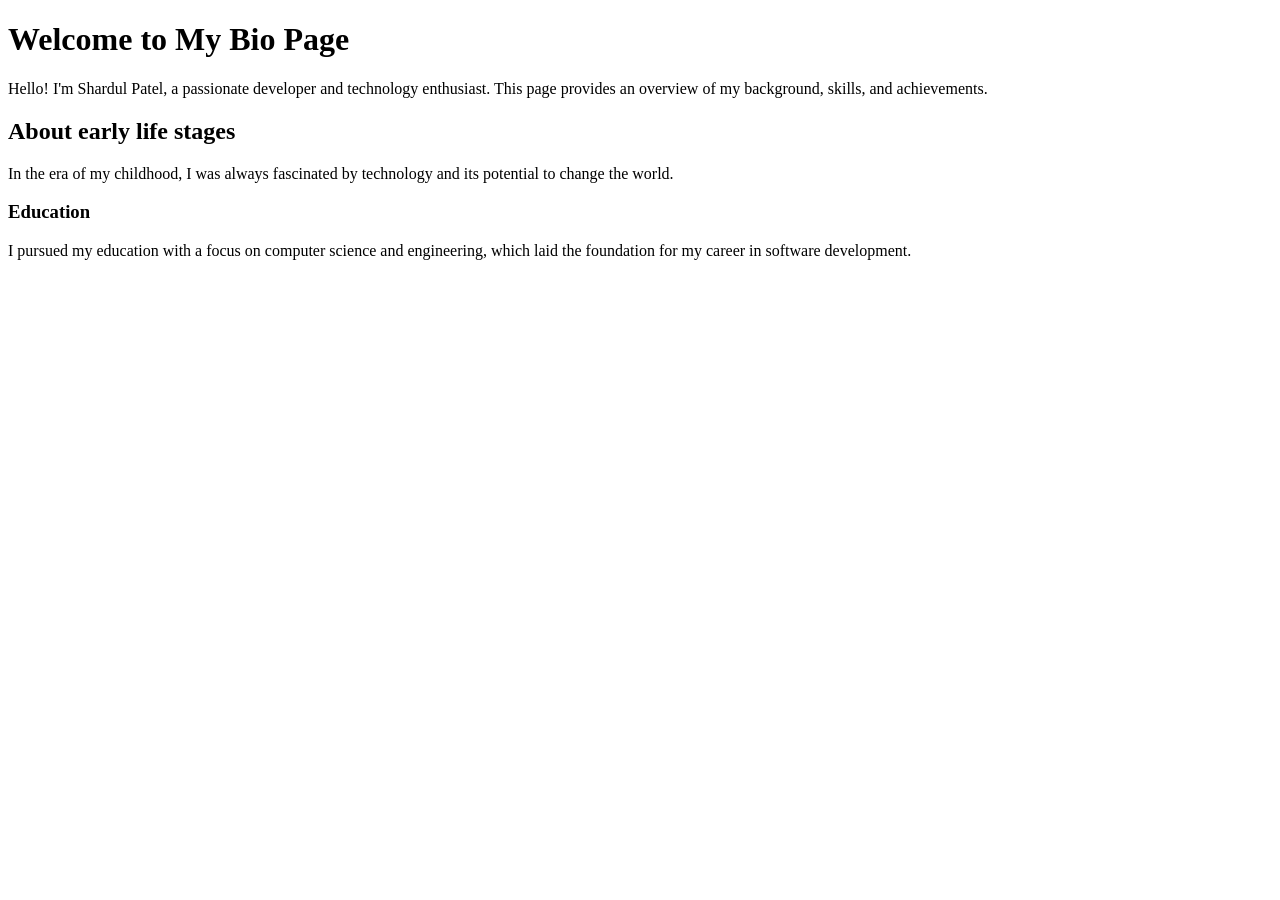
==== index.html @ 93d2c3df "Bio first version" ====
<!DOCTYPE html>
<html lang="en">
<head>
    <meta charset="UTF-8">
    <meta name="viewport" content="width=device-width, initial-scale=1.0">
    <meta name="description" content="A personal bio page for Shardul Patel, showcasing his background, skills, and achievements.">
    <title>My Bio Page | Shardul Patel</title>
    <link rel="stylesheet" href="style.css">
</head>
<body>
    <header class="site header">
        <div class="container">
            <h1>Welcome to My Bio Page</h1>
            <p>Hello! I'm Shardul Patel, a passionate developer and technology enthusiast. This page provides an overview of my background, skills, and achievements.</p>
            <h2>About early life stages</h2>
            <p>In the era of my childhood, I was always fascinated by technology and its potential to change the world.</p>
            <h3>Education</h3>
            <p>I pursued my education with a focus on computer science and engineering, which laid the foundation for my career in software development.</p>
        </div>
    </header>
</body>
</html>
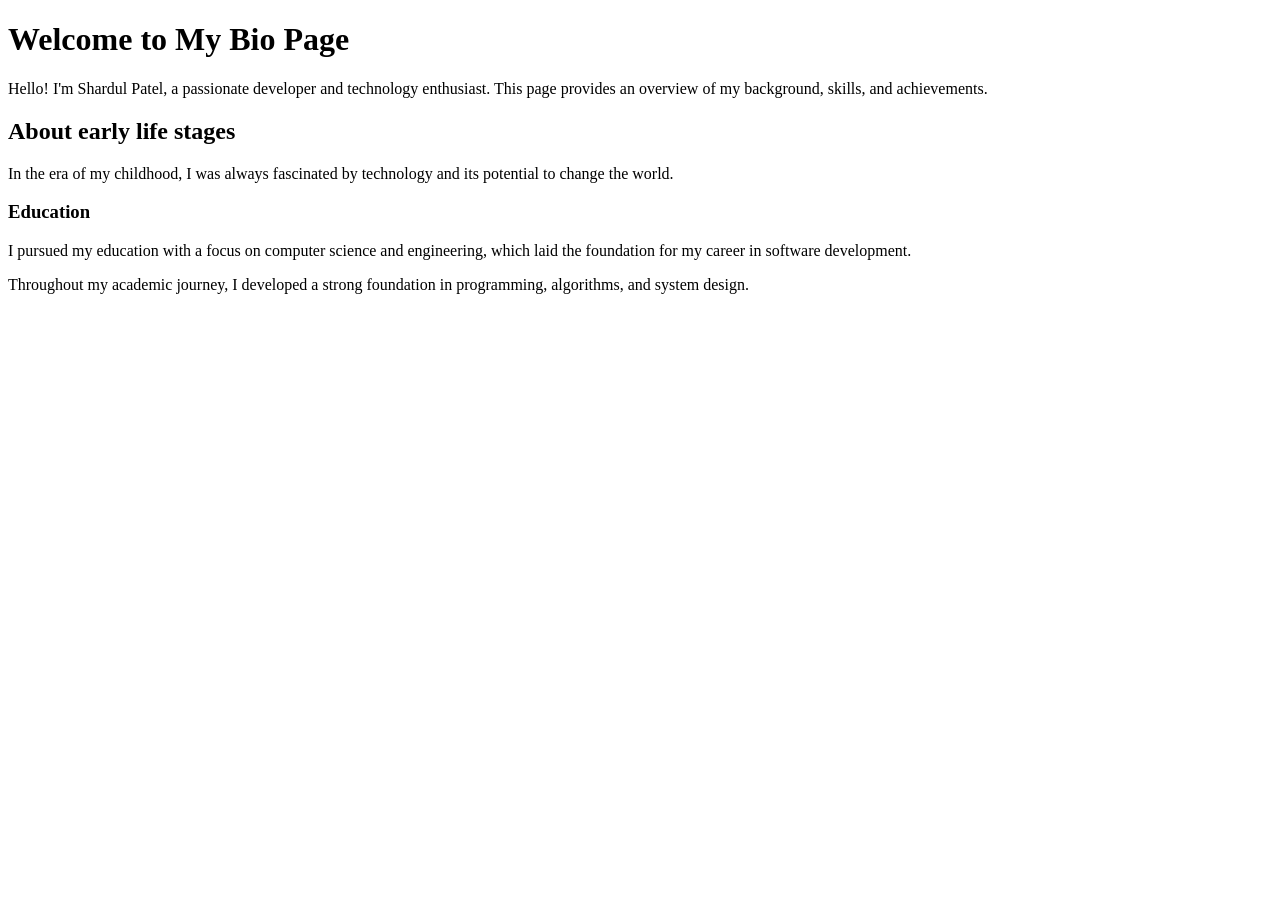
==== commit 6346f6cb: "update biopagesample" ====
--- a/index.html
+++ b/index.html
@@ -16,6 +16,7 @@
             <p>In the era of my childhood, I was always fascinated by technology and its potential to change the world.</p>
             <h3>Education</h3>
             <p>I pursued my education with a focus on computer science and engineering, which laid the foundation for my career in software development.</p>
+            <p>Throughout my academic journey, I developed a strong foundation in programming, algorithms, and system design.</p>
         </div>
     </header>
 </body>
